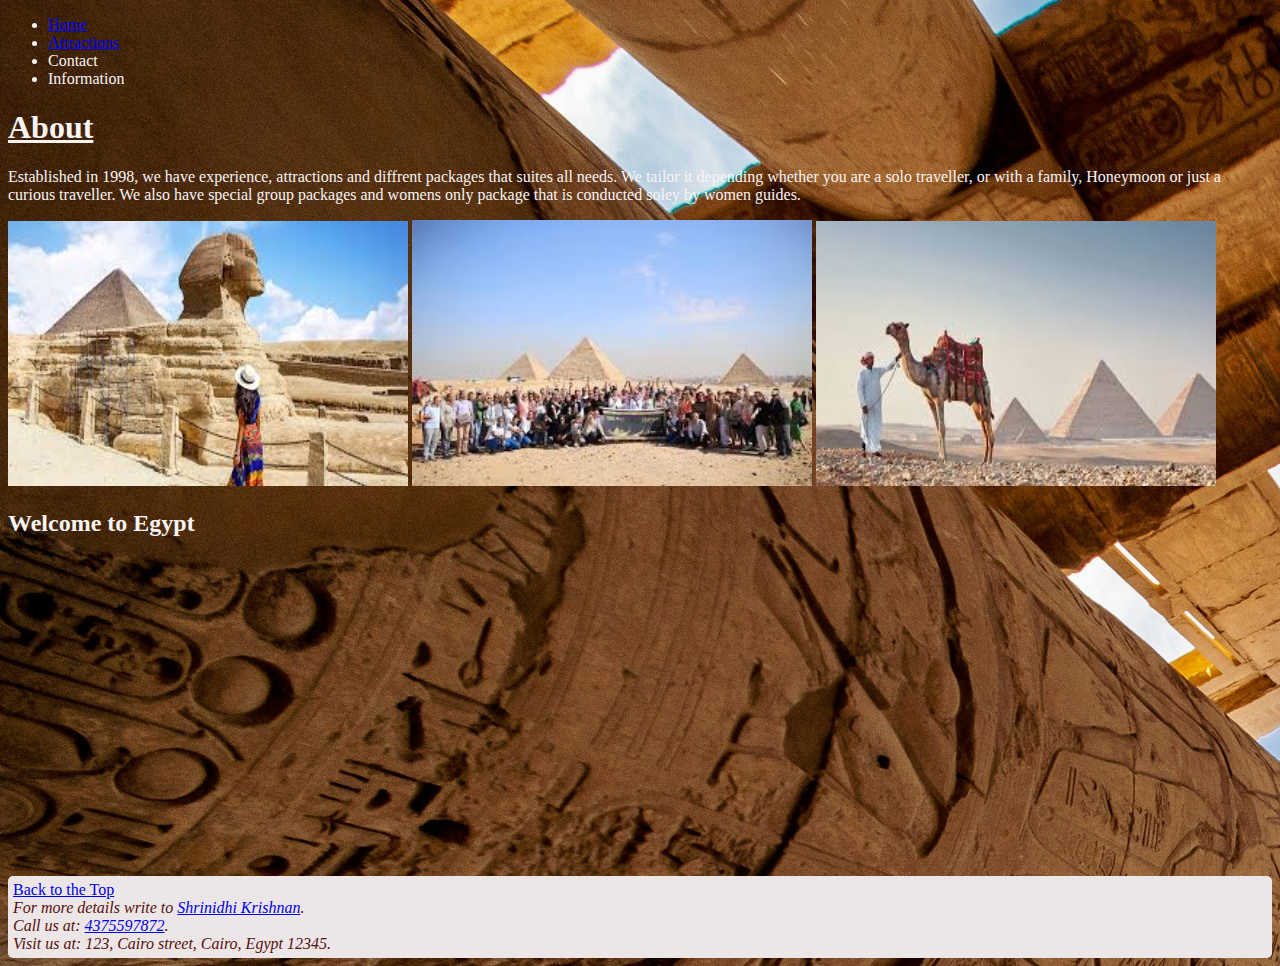
==== about.html @ b6146487 "git init" ====
<!DOCTYPE html>
<html lang="en">
  <head>
    <meta charset="UTF-8" />
    <meta name="viewport" content="width=device-width, initial-scale=1.0" />
    <title>Land of Pharaohs - About</title>
  </head>
  <body
    style="
      background-color: rgb(248, 244, 244);
      background-image: url('/images/Background3.jpg');
    "
  >
    <header>
      <nav style="color: rgb(248, 244, 244)">
        <ul>
          <li><a href="/">Home</a></li>
          <li><a href="/Attractions.html">Attractions</a></li>
          <li>Contact</li>
          <li>Information</li>
        </ul>
      </nav>
    </header>
    <main>
      <h1
        style="
          color: rgb(248, 244, 244);
          font-weight: bold;
          text-decoration: underline;
        "
      >
        About
      </h1>
      <p style="color: rgb(248, 244, 244)">
        Established in 1998, we have experience, attractions and diffrent
        packages that suites all needs. We tailor it depending whether you are a
        solo traveller, or with a family, Honeymoon or just a curious traveller.
        We also have special group packages and womens only package that is
        conducted soley by women guides.
      </p>
      <section>
        <img src="/images/About1.jpg" alt="" width="400px" height="265" />
        <img src="/images/About3.jpg" alt="" width="400px" height="auto" />
        <img src="/images/About4.jpg" alt="" width="400px" height="265" />
      </section>
      <section>
        <h2 style="color: rgb(248, 244, 244)">Welcome to Egypt</h2>
        <iframe
          width="560"
          height="315"
          src="https://www.youtube.com/embed/mfxQy5A_tHs?si=tA58j4ydV4icIcu_"
          title="YouTube video player"
          frameborder="0"
          allow="accelerometer; autoplay; clipboard-write; encrypted-media; gyroscope; picture-in-picture; web-share"
          allowfullscreen
        ></iframe>
      </section>
    </main>
    <footer
      style="
        background-color: rgb(236, 230, 230);
        border-radius: 5px;
        padding: 5px;
      "
    >
      <a href="#">Back to the Top</a>
      <address style="color: rgb(87, 14, 14);">
        For more details write to
        <a href="mailto:shrinidhikrishnan89@gmail.com">Shrinidhi Krishnan</a
        >.<br />
        Call us at:
        <a href="tel:4375597872">4375597872</a
        >.<br />
        Visit us at: 123, Cairo street, Cairo, Egypt 12345.<br />
      </address>
    </footer>
  </body>
</html>
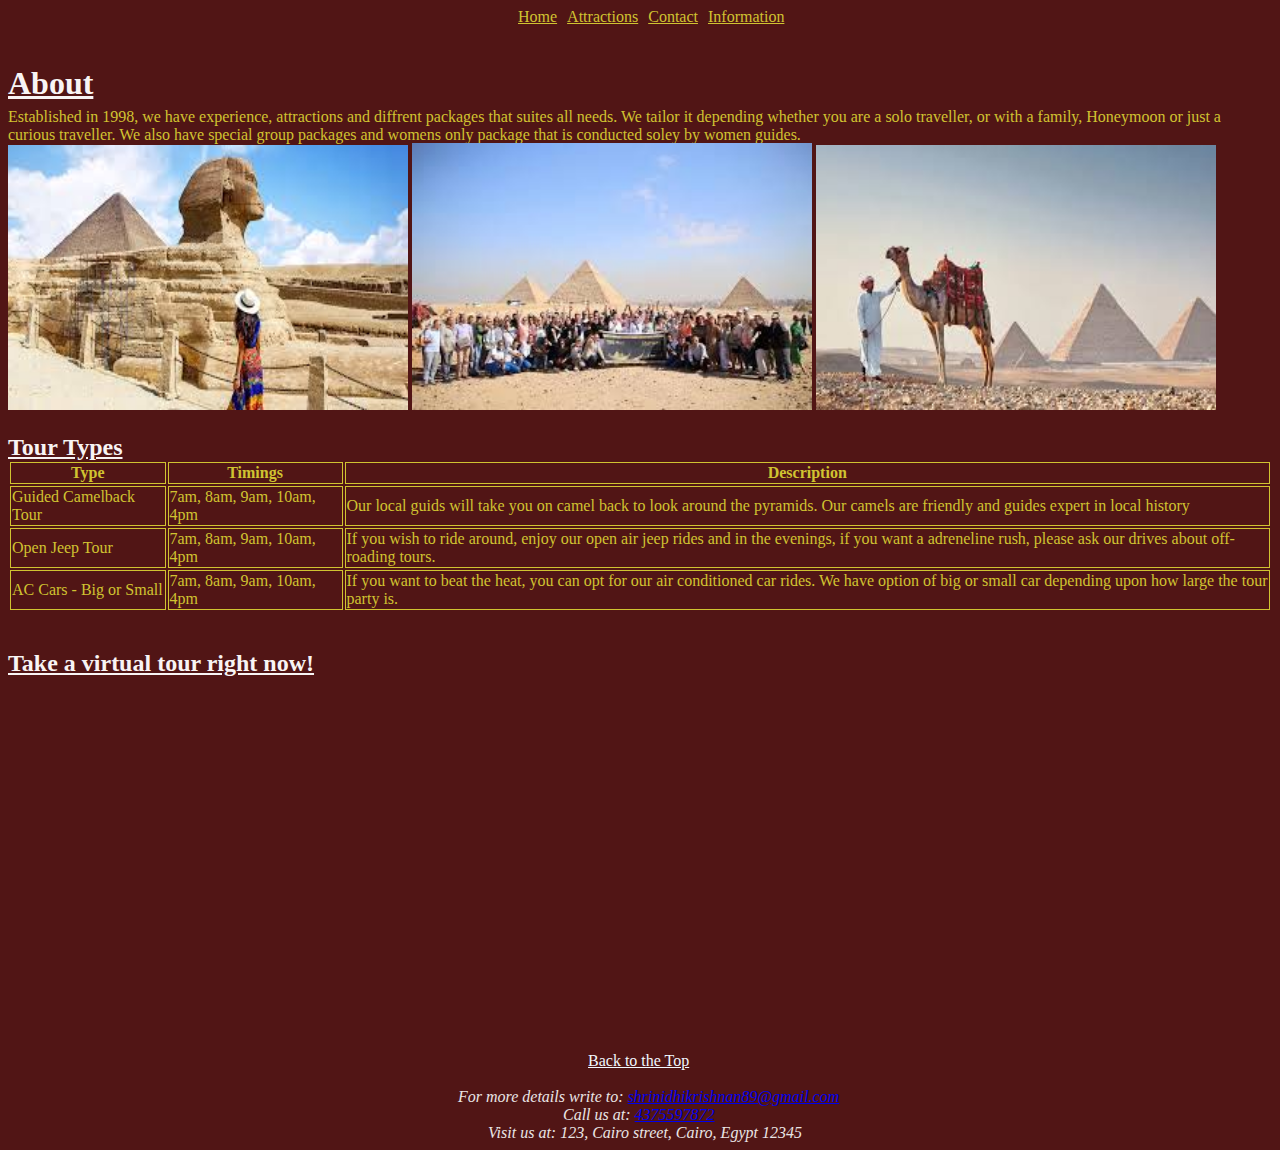
==== commit 55255347: "new edits done" ====
--- a/about.html
+++ b/about.html
@@ -4,34 +4,32 @@
     <meta charset="UTF-8" />
     <meta name="viewport" content="width=device-width, initial-scale=1.0" />
     <title>Land of Pharaohs - About</title>
+    <link rel="stylesheet" href="index.css" />
   </head>
-  <body
-    style="
-      background-color: rgb(248, 244, 244);
-      background-image: url('/images/Background3.jpg');
-    "
-  >
+  <body style="background-color: rgb(81, 21, 21)">
     <header>
       <nav style="color: rgb(248, 244, 244)">
-        <ul>
+        <ul class="main-nav">
           <li><a href="/">Home</a></li>
           <li><a href="/Attractions.html">Attractions</a></li>
-          <li>Contact</li>
-          <li>Information</li>
+          <li><a href="/contact.html">Contact</a></li>
+          <li><a href="/Information.html">Information</a></li>
         </ul>
       </nav>
     </header>
     <main>
+      <br />
       <h1
         style="
           color: rgb(248, 244, 244);
           font-weight: bold;
           text-decoration: underline;
+          margin-bottom: -10px;
         "
       >
         About
       </h1>
-      <p style="color: rgb(248, 244, 244)">
+      <p style="color: rgb(208, 195, 49); margin-bottom: -1px">
         Established in 1998, we have experience, attractions and diffrent
         packages that suites all needs. We tailor it depending whether you are a
         solo traveller, or with a family, Honeymoon or just a curious traveller.
@@ -43,8 +41,57 @@
         <img src="/images/About3.jpg" alt="" width="400px" height="auto" />
         <img src="/images/About4.jpg" alt="" width="400px" height="265" />
       </section>
+
       <section>
-        <h2 style="color: rgb(248, 244, 244)">Welcome to Egypt</h2>
+        <h2
+          style="
+            color: rgb(248, 244, 244);
+            text-decoration: underline;
+            margin-bottom: -0.5px;
+          "
+        >
+          Tour Types
+        </h2>
+        <table id="unique-table" style="border-color: rgb(236, 230, 230)">
+          <tr>
+            <th style="color: rgb(208, 195, 49)">Type</th>
+            <th style="color: rgb(208, 195, 49)">Timings</th>
+            <th style="color: rgb(208, 195, 49)">Description</th>
+          </tr>
+          <tr>
+            <td style="color: rgb(208, 195, 49)">Guided Camelback Tour</td>
+            <td style="color: rgb(208, 195, 49)">7am, 8am, 9am, 10am, 4pm</td>
+            <td style="color: rgb(208, 195, 49)">
+              Our local guids will take you on camel back to look around the
+              pyramids. Our camels are friendly and guides expert in local
+              history
+            </td>
+          </tr>
+          <tr>
+            <td style="color: rgb(208, 195, 49)">Open Jeep Tour</td>
+            <td style="color: rgb(208, 195, 49)">7am, 8am, 9am, 10am, 4pm</td>
+            <td style="color: rgb(208, 195, 49)">
+              If you wish to ride around, enjoy our open air jeep rides and in
+              the evenings, if you want a adreneline rush, please ask our drives
+              about off-roading tours.
+            </td>
+          </tr>
+          <tr>
+            <td style="color: rgb(208, 195, 49)">AC Cars - Big or Small</td>
+            <td style="color: rgb(208, 195, 49)">7am, 8am, 9am, 10am, 4pm</td>
+            <td style="color: rgb(208, 195, 49)">
+              If you want to beat the heat, you can opt for our air conditioned
+              car rides. We have option of big or small car depending upon how
+              large the tour party is.
+            </td>
+          </tr>
+        </table>
+      </section>
+      <br />
+      <section>
+        <h2 style="color: rgb(248, 244, 244); text-decoration: underline">
+          Take a virtual tour right now!
+        </h2>
         <iframe
           width="560"
           height="315"
@@ -56,22 +103,28 @@
         ></iframe>
       </section>
     </main>
-    <footer
-      style="
-        background-color: rgb(236, 230, 230);
-        border-radius: 5px;
-        padding: 5px;
-      "
-    >
-      <a href="#">Back to the Top</a>
-      <address style="color: rgb(87, 14, 14);">
-        For more details write to
-        <a href="mailto:shrinidhikrishnan89@gmail.com">Shrinidhi Krishnan</a
-        >.<br />
-        Call us at:
-        <a href="tel:4375597872">4375597872</a
-        >.<br />
-        Visit us at: 123, Cairo street, Cairo, Egypt 12345.<br />
+    <br />
+    <br />
+    
+    <footer>
+      <div style="padding-left: 580px">
+        <a href="#" style="color: aliceblue">Back to the Top</a>
+      </div>
+      <address style="color: rgb(234, 229, 229)">
+        <br />
+        <div style="padding-left: 450px">
+          For more details write to:
+          <a href="mailto:shrinidhikrishnan89@gmail.com"
+            >shrinidhikrishnan89@gmail.com</a
+          >
+        </div>
+        <div style="padding-left: 555px">
+          Call us at:
+          <a href="tel:4375597872">4375597872</a>
+        </div>
+        <div style="padding-left: 480px">
+          Visit us at: 123, Cairo street, Cairo, Egypt 12345
+        </div>
       </address>
     </footer>
   </body>
--- a/index.css
+++ b/index.css
@@ -0,0 +1,35 @@
+.main-nav {
+    list-style-type: none;
+    margin: 0;
+    padding-left: 500px;
+    display: flex;
+  }
+  
+  .main-nav li {
+    padding-left: 10px;
+  }
+  
+  .main-nav li a {
+    text-decoration: underline;
+  }
+  
+  .main-nav li a {
+    color: rgb(208, 195, 49);
+  }
+  .main-nav li a:hover {
+    color: rgb(12, 171, 83);
+  }
+  
+  #unique-table th,
+  td {
+    border: 1px solid;
+  }
+  
+  
+  /* .main-nav-2 {
+    background-color: purple;
+  }
+  
+  #main-nav-3 {
+    background-color: brown;
+  } */